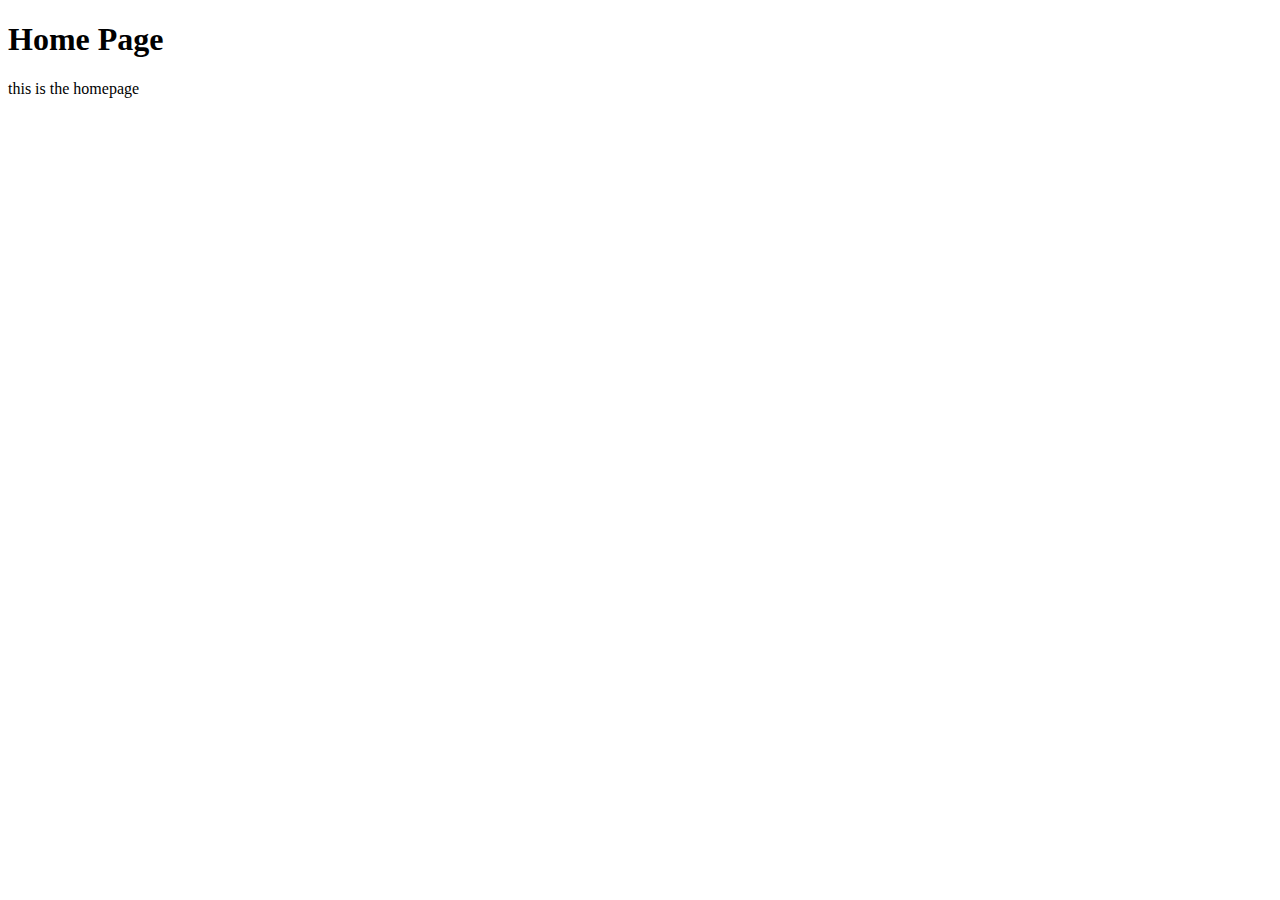
==== index.html @ 1748d6f5 "add boilerplate code" ====
<!DOCTYPE html>
<html lang="en">
  <head>
    <meta charset="UTF-8" />
    <meta name="viewport" content="width=<device-width>, initial-scale=1.0" />
    <title>Document</title>
  </head>
  <body>
    <div clas="home">
      <h1>Home Page</h1>
      <p>this is the homepage</p>
    </div>
  </body>
</html>
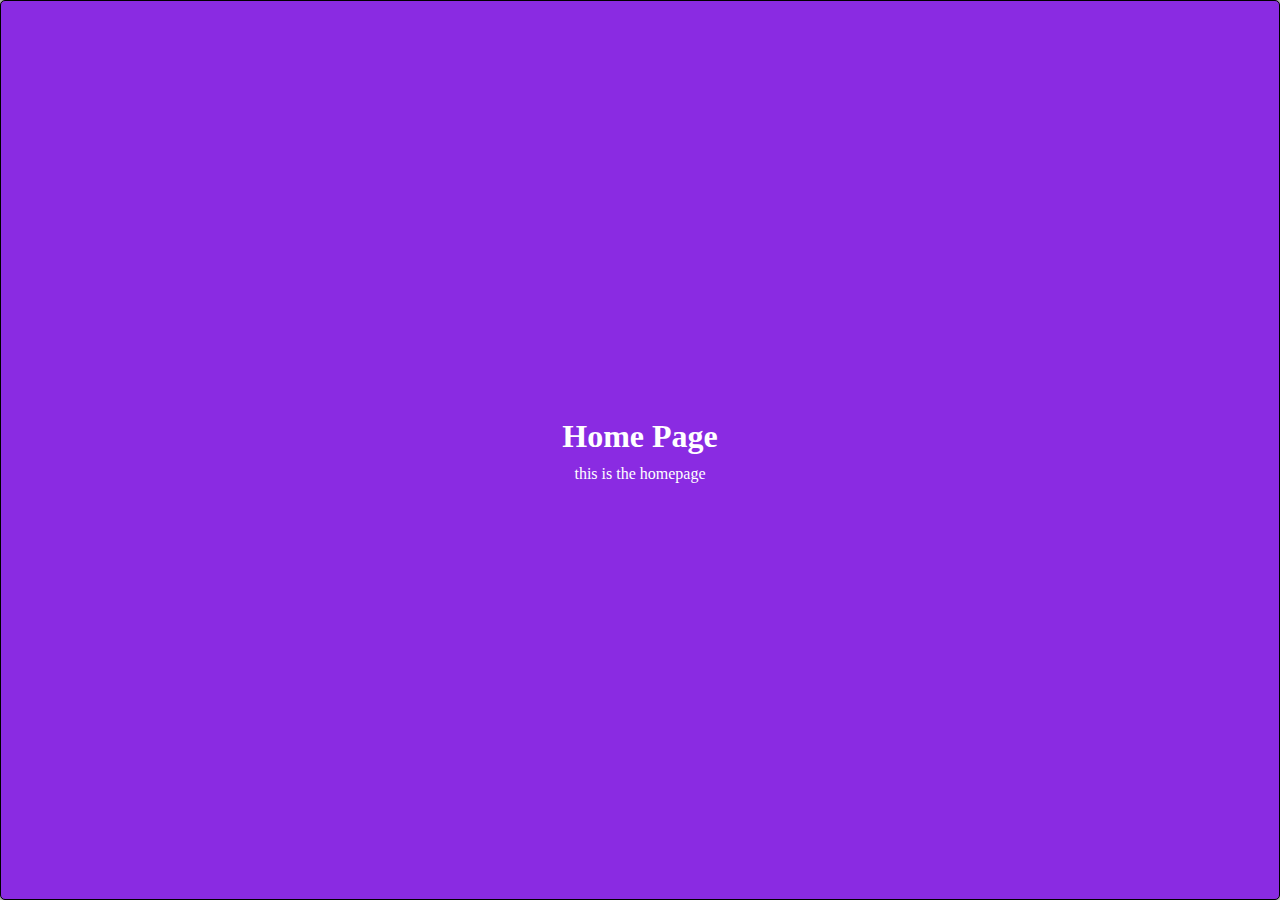
==== commit bec97cd6: "add style in homepage" ====
--- a/index.html
+++ b/index.html
@@ -2,11 +2,12 @@
 <html lang="en">
   <head>
     <meta charset="UTF-8" />
-    <meta name="viewport" content="width=<device-width>, initial-scale=1.0" />
+    <meta name="viewport" content="width=device-width, initial-scale=1.0" />
+    <link rel="stylesheet" href="style.css" />
     <title>Document</title>
   </head>
   <body>
-    <div clas="home">
+    <div class="home">
       <h1>Home Page</h1>
       <p>this is the homepage</p>
     </div>
--- a/style.css
+++ b/style.css
@@ -0,0 +1,21 @@
+*{
+    box-sizing: border-box;
+    margin: 0;
+    padding: 0;
+}
+
+.home{
+    max-width: 1280px;
+    min-height: 100vh;
+    background: blueviolet;
+    color: white;
+    margin: auto;
+    display: flex;
+    align-items: center;
+    justify-content: center;
+    flex-direction: column;
+    gap: 10px;
+    border: 1px solid black;
+    border-radius: 5px;
+    box-shadow: 0 0 10px 4px rgba(0, 0, 0, 0.5);
+}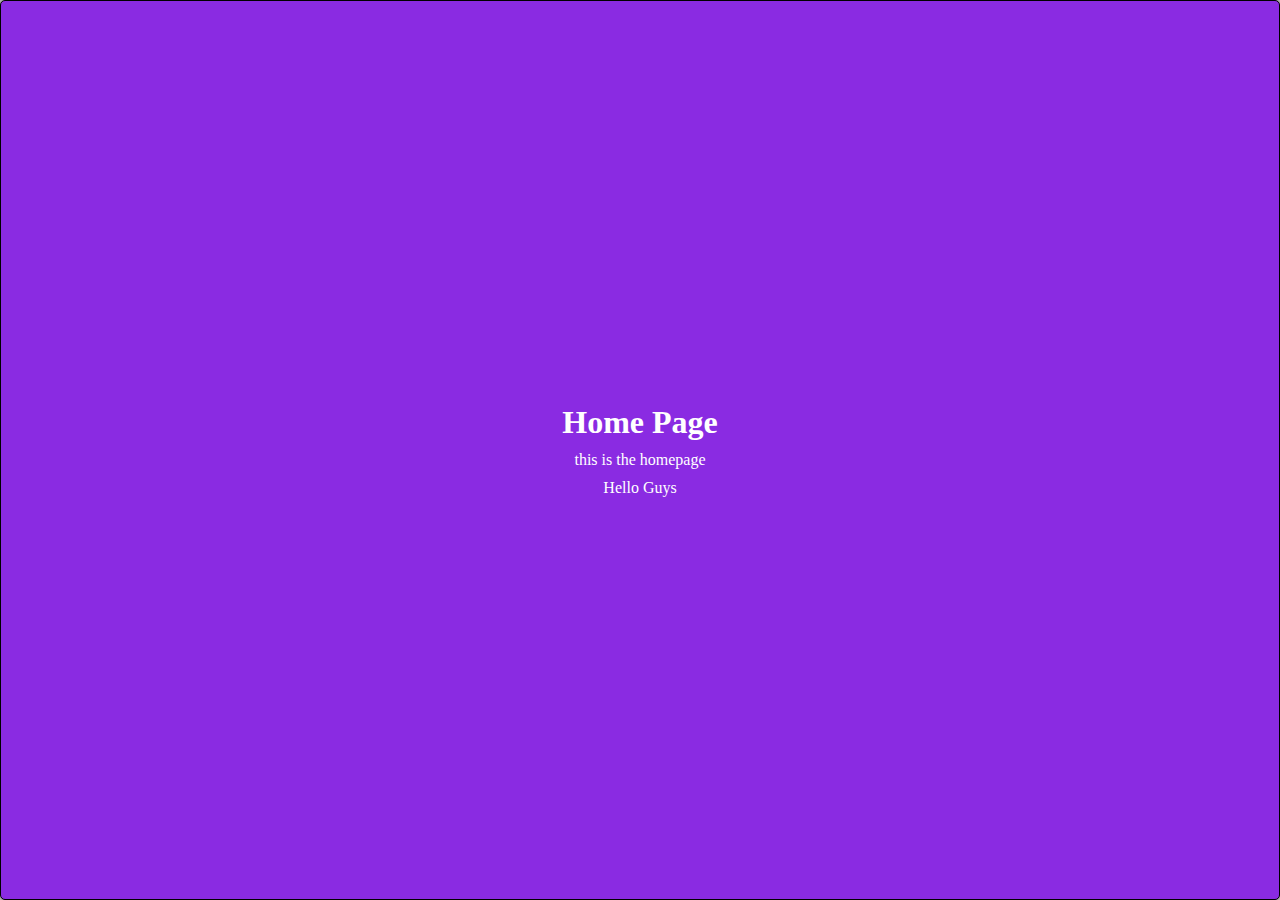
==== commit 3453e0a7: "add hello para" ====
--- a/index.html
+++ b/index.html
@@ -10,6 +10,7 @@
     <div class="home">
       <h1>Home Page</h1>
       <p>this is the homepage</p>
+      <p>Hello Guys</p>
     </div>
   </body>
 </html>
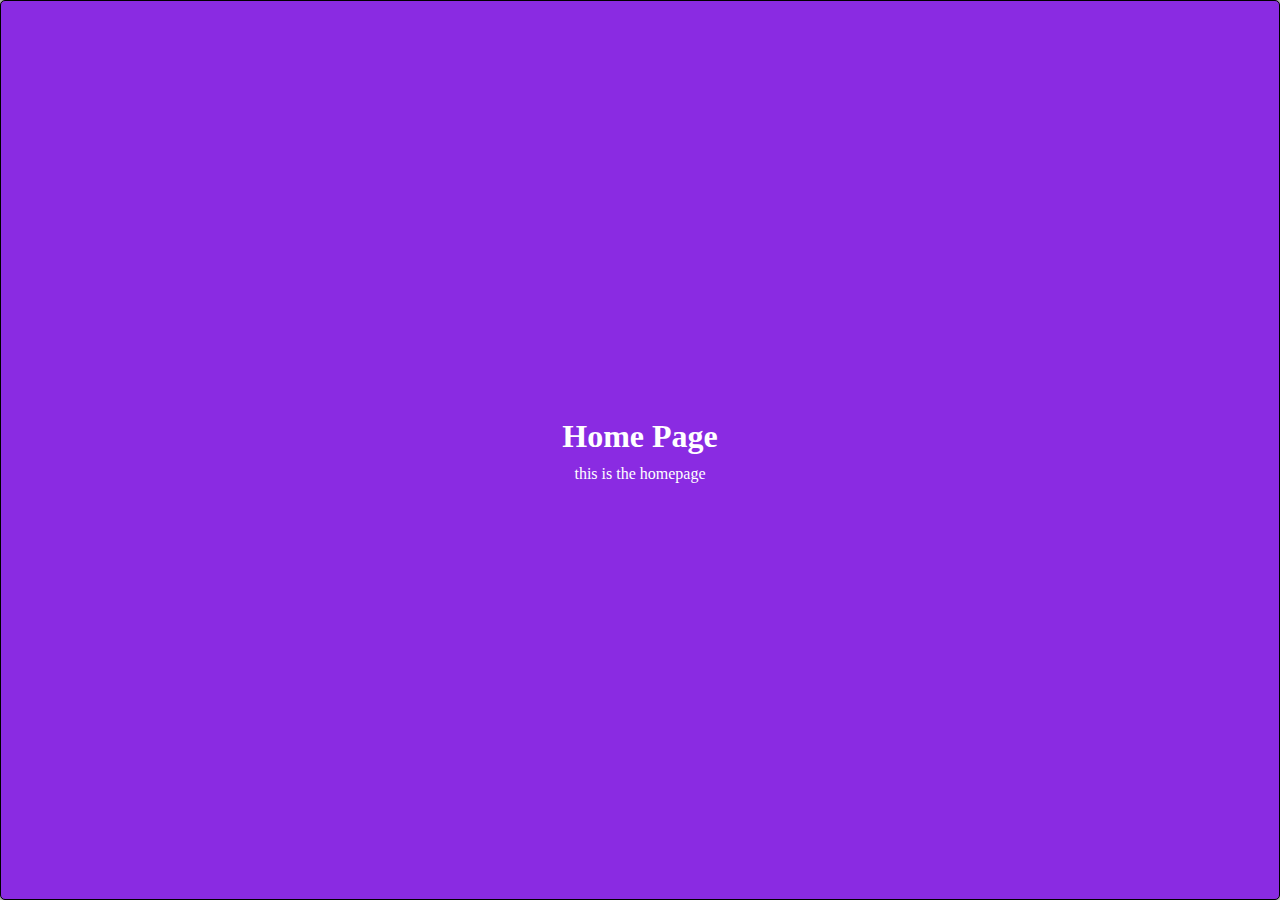
==== commit da255e8b: "remove hello paragraph" ====
--- a/index.html
+++ b/index.html
@@ -10,7 +10,6 @@
     <div class="home">
       <h1>Home Page</h1>
       <p>this is the homepage</p>
-      <p>Hello Guys</p>
     </div>
   </body>
 </html>
